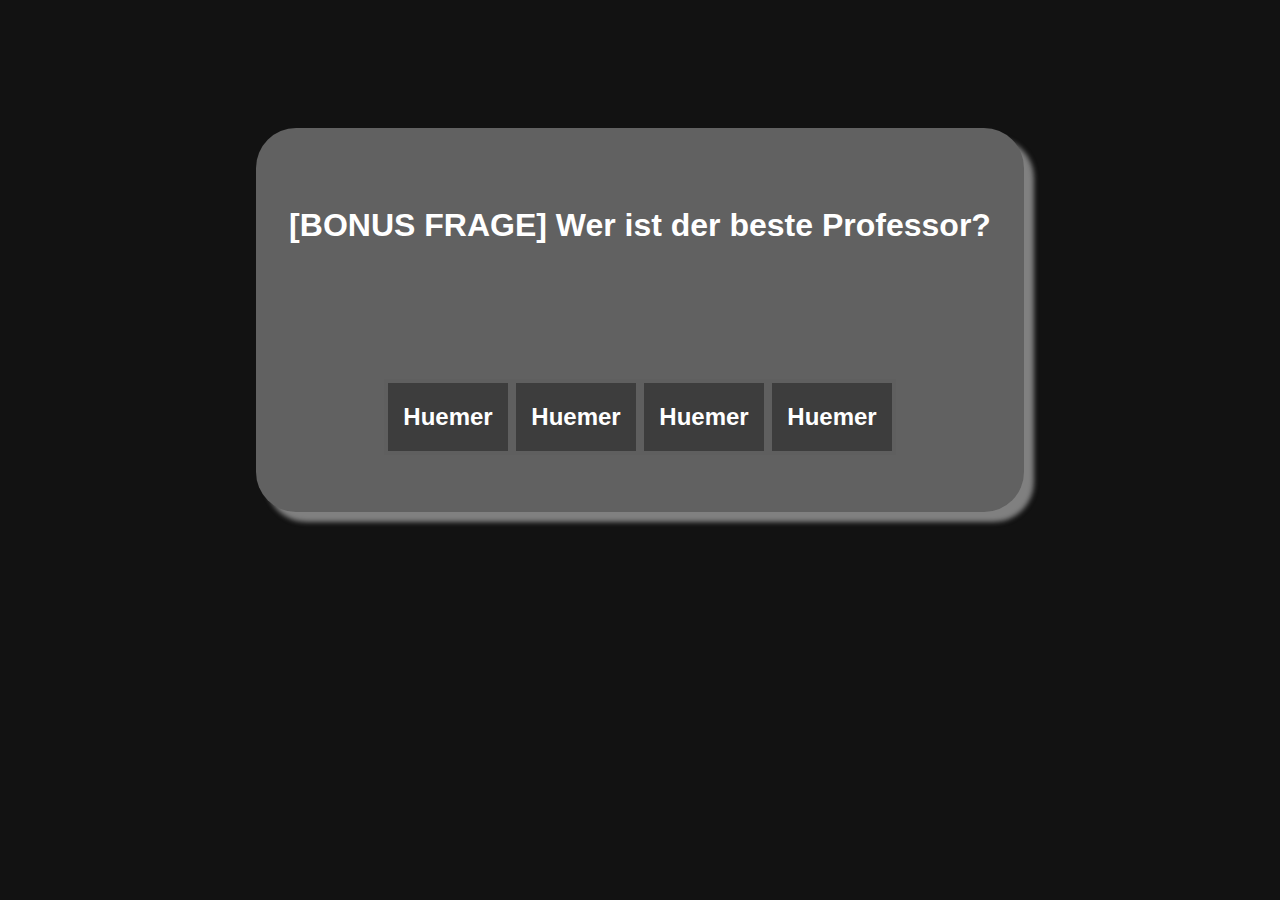
==== secret/secret.html @ 22d069b6 "secrit" ====
<!DOCTYPE html>
<html lang="en">

<head>
    <meta charset="UTF-8">
    <meta http-equiv="X-UA-Compatible" content="IE=edge">
    <meta name="viewport" content="width=device-width, initial-scale=1.0">
    <title>Document</title>
    <link rel="stylesheet" href="../style/style.css">
</head>

<body>
    <main>
        <h1>[BONUS FRAGE] Wer ist der beste Professor?</h1>
        <div class="questions_grid">
            <div onclick='window.open("unknown.png")' class="questions_grid_item">
                <h2>Huemer</h2>
            </div>
            <div onclick='window.open("unknown.png")' class="questions_grid_item">
                <h2>Huemer</h2>
            </div>
            <div onclick='window.open("unknown.png")' class="questions_grid_item">
                <h2>Huemer</h2>
            </div>
            <div onclick='window.open("unknown.png")' class="questions_grid_item">
                <h2>Huemer</h2>
            </div>
        </div>
    </main>

</body>

</html>
---- style/style.css ----
@import url('https://fonts.googleapis.com/css?family=Open+Sans&display=swap');
/*
*   Variables
*/
:root{
/*dark*/
    --backgroundColor: rgb(97, 97, 97);
    --mainColor1: rgb(61, 61, 61);
    --mainColor2: rgb(95, 95, 95);
    --colorScheme: dark;
    --boxshadow: 10px 10px 5px 0px rgba(165, 165, 165, 0.75);
/*free internal fire pit of hell*/
/*
    --backgroundColor: rgb(236, 236, 236);
    --mainColor1: rgb(214, 214, 214);
    --mainColor2: rgb(231, 231, 231);
    --colorScheme: light;
    --boxshadow: 10px 10px 5px 0px rgba(165, 165, 165, 0.75);
*/
}
/*
*   Animations
*/
@keyframes h1intro {
    0%{transform: scale(4);opacity: 0;}
    100%{transform: scale(1);opacity: 1;}
}
@keyframes buttonintro {
    0%{opacity: 0;}
    100%{opacity: 1;}
}
@keyframes imgintro {
    0%{opacity: 0;}
    100%{opacity: 1;} 
}
/*
*   Not Valiables
*/
html {
    color-scheme: var(--colorScheme);
    text-align: center;
    font-family: "Manrope-Regular","OpenSans",sans-serif;
}
body {
    margin: 0px;
    padding: 0px;
    display: flex;
    align-items: center;
    justify-content: center;
}
main {
    margin-top: 10%;
    width: 60vw;
    height: 30vw;

    background-color: var(--backgroundColor);  
    border-radius: 40px;
    box-shadow: 10px;

    display: grid;
    align-items: center;
    justify-content: center;

    overflow: hidden;
    box-shadow: var(--boxshadow);

}

h1 {
    animation: h1intro 0.4s;
}

#img {
    height: 20vw;
    width: 40vw;
    margin-left: auto;
    margin-right: auto;

    background-position: top;
    background-size: 30vw;
    background-repeat: no-repeat;

    animation: imgintro 1s; 
}

#colorChanger {
    position: fixed;
    width: 90px;
    top: 0px;
    right: 0px;
}
#colorChanger:hover {
    cursor: pointer;
}
/*
*   Classes
*/
.questions_grid {
    display: grid;
    grid-template-columns: 10vw 10vw 10vw 10vw;
    background-color: var(--mainColor1);

    margin-right: auto;
    margin-left: auto;

    animation: buttonintro 2s;
}

.questions_grid_item {
    background-color: var(--mainColor1);
    border: 4px var(--mainColor2) solid;
    transition: all 0.7s;
    user-select: none;
    cursor:pointer;
}

.questions_grid_item:hover {
    background-color: var(--mainColor2);
    border: 4px var(--mainColor1) solid;
}
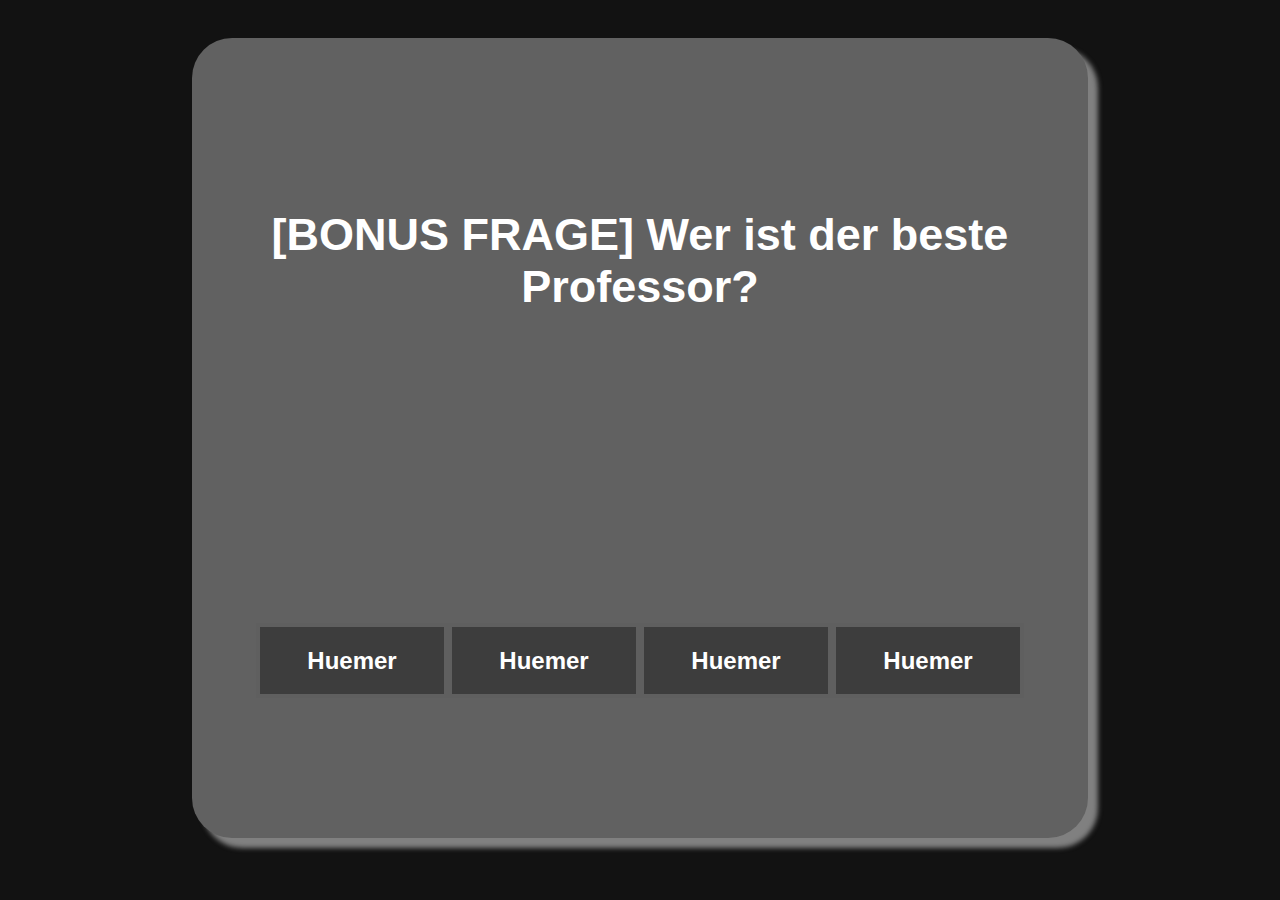
==== commit e73a8f89: "I <3 Huemer" ====
--- a/secret/secret.html
+++ b/secret/secret.html
@@ -5,7 +5,7 @@
     <meta charset="UTF-8">
     <meta http-equiv="X-UA-Compatible" content="IE=edge">
     <meta name="viewport" content="width=device-width, initial-scale=1.0">
-    <title>Document</title>
+    <title>I &lt3 Huemer</title>
     <link rel="stylesheet" href="../style/style.css">
 </head>
 
--- a/style/style.css
+++ b/style/style.css
@@ -1,16 +1,17 @@
 @import url('https://fonts.googleapis.com/css?family=Open+Sans&display=swap');
+
 /*
 *   Variables
 */
-:root{
-/*dark*/
+:root {
+    /*dark*/
     --backgroundColor: rgb(97, 97, 97);
     --mainColor1: rgb(61, 61, 61);
     --mainColor2: rgb(95, 95, 95);
     --colorScheme: dark;
     --boxshadow: 10px 10px 5px 0px rgba(165, 165, 165, 0.75);
-/*free internal fire pit of hell*/
-/*
+    /*free internal fire pit of hell*/
+    /*
     --backgroundColor: rgb(236, 236, 236);
     --mainColor1: rgb(214, 214, 214);
     --mainColor2: rgb(231, 231, 231);
@@ -18,42 +19,88 @@
     --boxshadow: 10px 10px 5px 0px rgba(165, 165, 165, 0.75);
 */
 }
+
+.questions_grid {
+    display: grid;
+    width: 60vw;
+    grid-template-columns: 25% 25% 25% 25%;
+    margin-right: auto;
+    margin-left: auto;
+    animation: buttonintro 2s;
+}
+
+
+
 /*
 *   Animations
 */
 @keyframes h1intro {
-    0%{transform: scale(4);opacity: 0;}
-    100%{transform: scale(1);opacity: 1;}
+    0% {
+        transform: scale(4);
+        opacity: 0;
+    }
+
+    100% {
+        transform: scale(1);
+        opacity: 1;
+    }
 }
+
 @keyframes buttonintro {
-    0%{opacity: 0;}
-    100%{opacity: 1;}
+    0% {
+        opacity: 0;
+    }
+
+    100% {
+        opacity: 1;
+    }
 }
+
 @keyframes imgintro {
-    0%{opacity: 0;}
-    100%{opacity: 1;} 
+    0% {
+        opacity: 0;
+    }
+
+    100% {
+        opacity: 1;
+    }
 }
+
+@keyframes bgScroll {
+    0% {
+        background-position: 0px 0px
+    }
+
+    100% {
+        background-position: 0px -808px
+    }
+}
+
 /*
 *   Not Valiables
 */
 html {
     color-scheme: var(--colorScheme);
     text-align: center;
-    font-family: "Manrope-Regular","OpenSans",sans-serif;
+    font-family: "Manrope-Regular", "OpenSans", sans-serif;
 }
+
 body {
     margin: 0px;
     padding: 0px;
     display: flex;
     align-items: center;
     justify-content: center;
+    background-image: url();
+    animation: bgScroll 20s linear infinite;
 }
+
 main {
-    margin-top: 10%;
-    width: 60vw;
-    height: 30vw;
+    margin-top: 3%;
+    width: 70%;
+    height: 800px;
 
-    background-color: var(--backgroundColor);  
+    background-color: var(--backgroundColor);
     border-radius: 40px;
     box-shadow: 10px;
 
@@ -68,19 +115,20 @@
 
 h1 {
     animation: h1intro 0.4s;
+    font-size: 5vh;
 }
 
 #img {
-    height: 20vw;
-    width: 40vw;
+    height: 200%;
+    width: 70%;
     margin-left: auto;
     margin-right: auto;
 
     background-position: top;
-    background-size: 30vw;
+    background-size: 100%;
     background-repeat: no-repeat;
 
-    animation: imgintro 1s; 
+    animation: imgintro 1s;
 }
 
 #colorChanger {
@@ -89,32 +137,47 @@
     top: 0px;
     right: 0px;
 }
+
 #colorChanger:hover {
     cursor: pointer;
 }
+
 /*
 *   Classes
 */
-.questions_grid {
-    display: grid;
-    grid-template-columns: 10vw 10vw 10vw 10vw;
-    background-color: var(--mainColor1);
 
-    margin-right: auto;
-    margin-left: auto;
-
-    animation: buttonintro 2s;
-}
 
 .questions_grid_item {
     background-color: var(--mainColor1);
     border: 4px var(--mainColor2) solid;
     transition: all 0.7s;
     user-select: none;
-    cursor:pointer;
+    cursor: pointer;
 }
 
 .questions_grid_item:hover {
     background-color: var(--mainColor2);
     border: 4px var(--mainColor1) solid;
+}
+
+/*
+/*
+*   Responsive
+*/
+@media screen and (max-width: 800px) {
+
+    h1 {
+        font-size: 180%;
+    }
+
+    #img {
+        width: 90%;
+        height: 200%;
+        margin: 0px;
+        margin-left: 5%;
+    }
+
+    .questions_grid {
+        grid-template-columns: auto;
+    }
 }